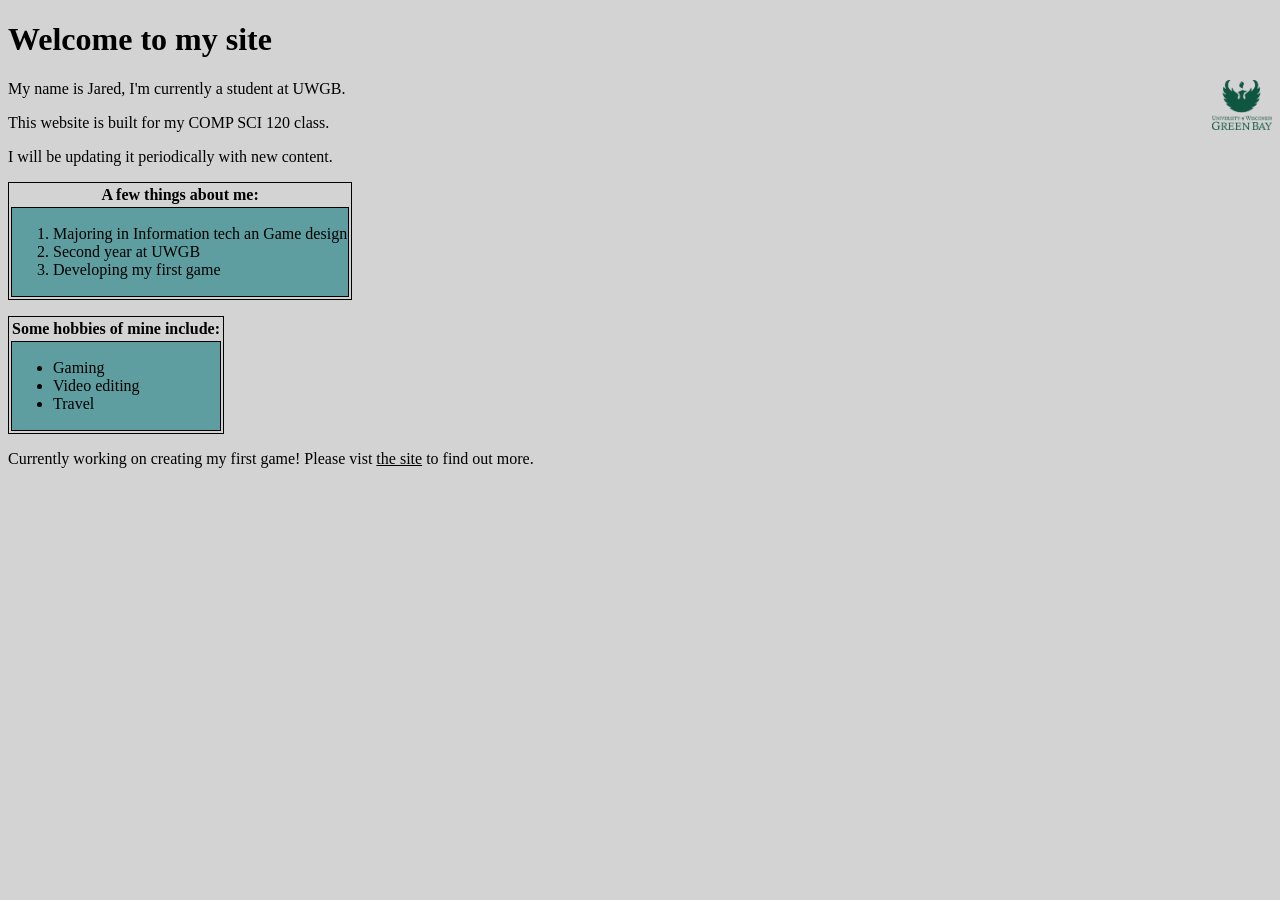
==== index.html @ f82a9bdf "Update index.html" ====
<!DOCTYPE html>
<html lang="en">
<head>
    <link href="styles.css" rel="stylesheet">
    <meta charset="UTF-8">
    <meta name="viewport" content="width=device-width, initial-scale=1.0">
    <title>Jared Blahnik</title>
</head>
<body>
    <h1>
        Welcome to my site
    </h1>
    <p>
        <img class="float1" src="UWGB-Stack-RGB.png" alt="UWGB logo" width="60" height="50">
        My name is Jared, I'm currently a student at UWGB.
    </p>
    <p>
       This website is built for my COMP SCI 120 class.  
    </p>
    <p>
        I will be updating it periodically with new content. 
    </p>
    
  <table>
    <tr>
    <p>
        <th>A few things about me:</th>
    </p>
    </tr>

    <tr>
    <td>
    <ol>
        <li>
            Majoring in Information tech an Game design
        </li>
        <li>
            Second year at UWGB
        </li>
        <li>
            Developing my first game
        </li>
    </ol>
    </td>
    </tr>
    
    </table>

    <table>
        
        <tr>
    <p>
        <th>Some hobbies of mine include:</th>
    </p>
        </tr>

        <tr>
            <td>
    <ul>
        <li>
            Gaming
        </li>
        <li>
            Video editing
        </li>
        <li>
            Travel
        </li>
    </ul>
            </td>
        </tr>
    </table>

    <div>
        <p>
            Currently working on creating my first game! Please vist <a href="https://penguinj44.github.io/PoPFLiPGames/index.html">the site</a> to find out more.
        </p>
    </div>


    <!--<p> Current page: index.html</p>
    <a href="Form/form.html" class="link">My form</a>-->
    
</body>

</html>
---- styles.css ----
:root{
   --font-color: #aed3e1;
   --bg-color: #d3d3d3;
}
.float1{
  float: right;
}
a:link{
   color: black;
}
a:hover{
  color: darkcyan;
}
body {
  background-color: var(--bg-color);
}
tr:nth-child(2){
    background-color: cadetblue;
}
table, td{
    border: 1px solid black;
}
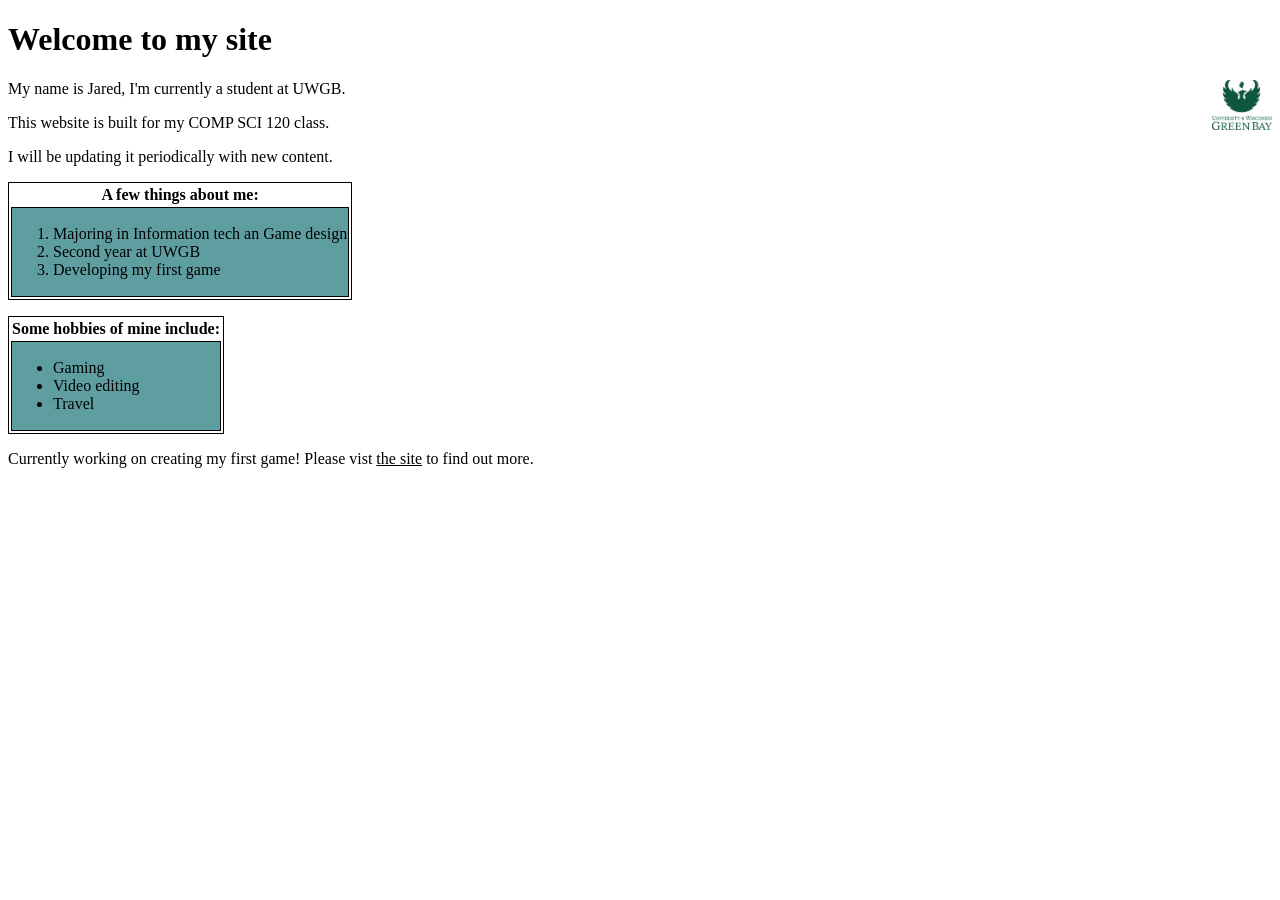
==== commit 258f7128: "Update index.html" ====
--- a/index.html
+++ b/index.html
@@ -11,7 +11,7 @@
         Welcome to my site
     </h1>
     <p>
-        <img class="float1" src="UWGB-Stack-RGB.png" alt="UWGB logo" width="60" height="50">
+        <img class="float1" src="UWGB-Stack-RGB.png" alt="UWGB logo Placeholder" width="60" height="50">
         My name is Jared, I'm currently a student at UWGB.
     </p>
     <p>
--- a/styles.css
+++ b/styles.css
@@ -1,12 +1,12 @@
 :root{
-   --font-color: #aed3e1;
-   --bg-color: #d3d3d3;
+   --font-color: 000000;
+   --bg-color: d3d3d3;
 }
 .float1{
   float: right;
 }
 a:link{
-   color: black;
+   color: var(--font-color);
 }
 a:hover{
   color: darkcyan;
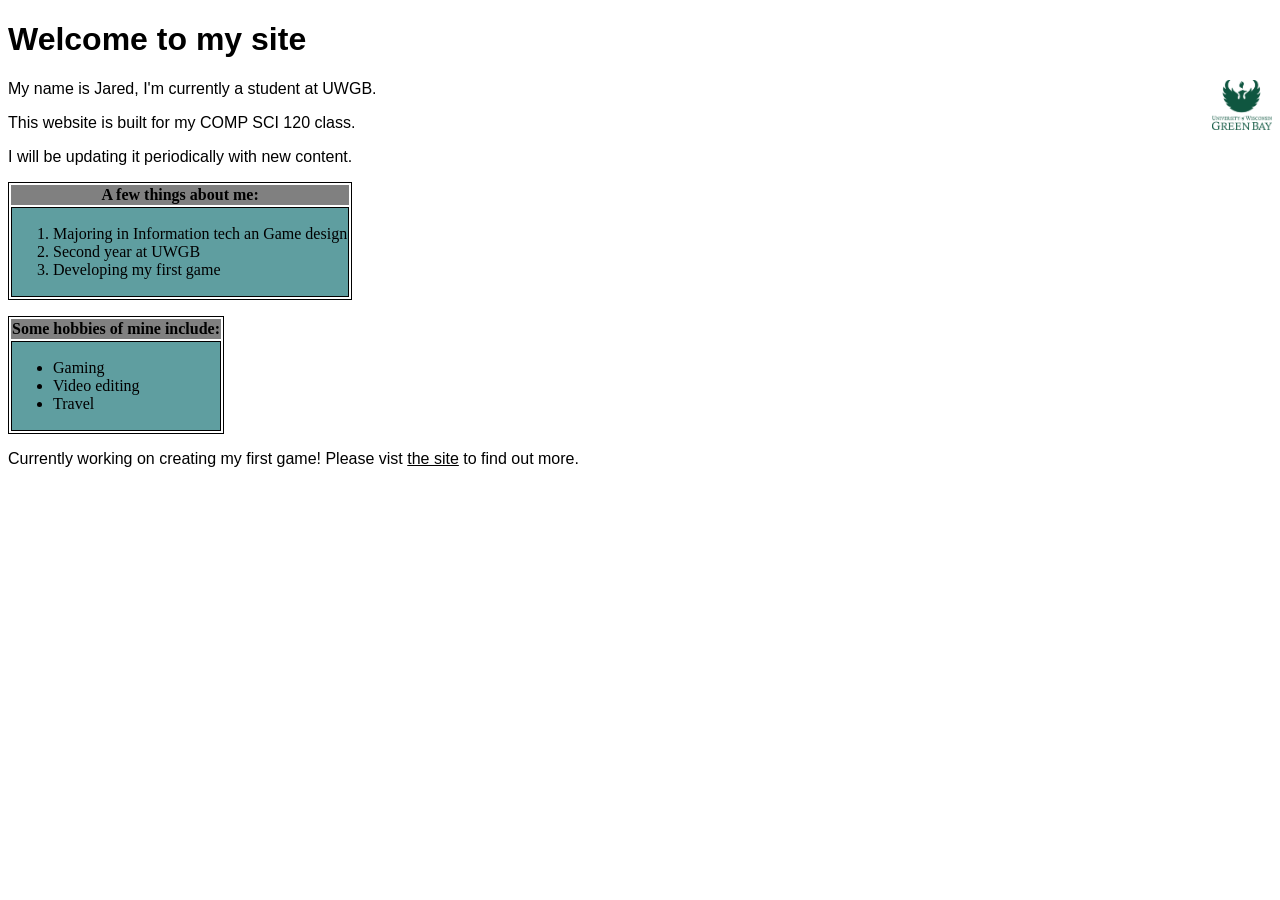
==== commit 692e216d: "Update index.html" ====
--- a/index.html
+++ b/index.html
@@ -84,12 +84,3 @@
 </body>
 
 </html>
-
-
-
-
-
-
-
-
-
--- a/styles.css
+++ b/styles.css
@@ -1,6 +1,9 @@
 :root{
    --font-color: 000000;
    --bg-color: d3d3d3;
+}
+font{
+   font-family: 
 }
 .float1{
   float: right;
@@ -14,9 +17,15 @@
 body {
   background-color: var(--bg-color);
 }
+tr:nth-child(1){
+    background-color: grey;
+}
 tr:nth-child(2){
     background-color: cadetblue;
 }
 table, td{
     border: 1px solid black;
 }
+p, h1, h2, h3{
+    font-family: 'Franklin Gothic Medium', 'Arial Narrow', Arial, sans-serif;
+}
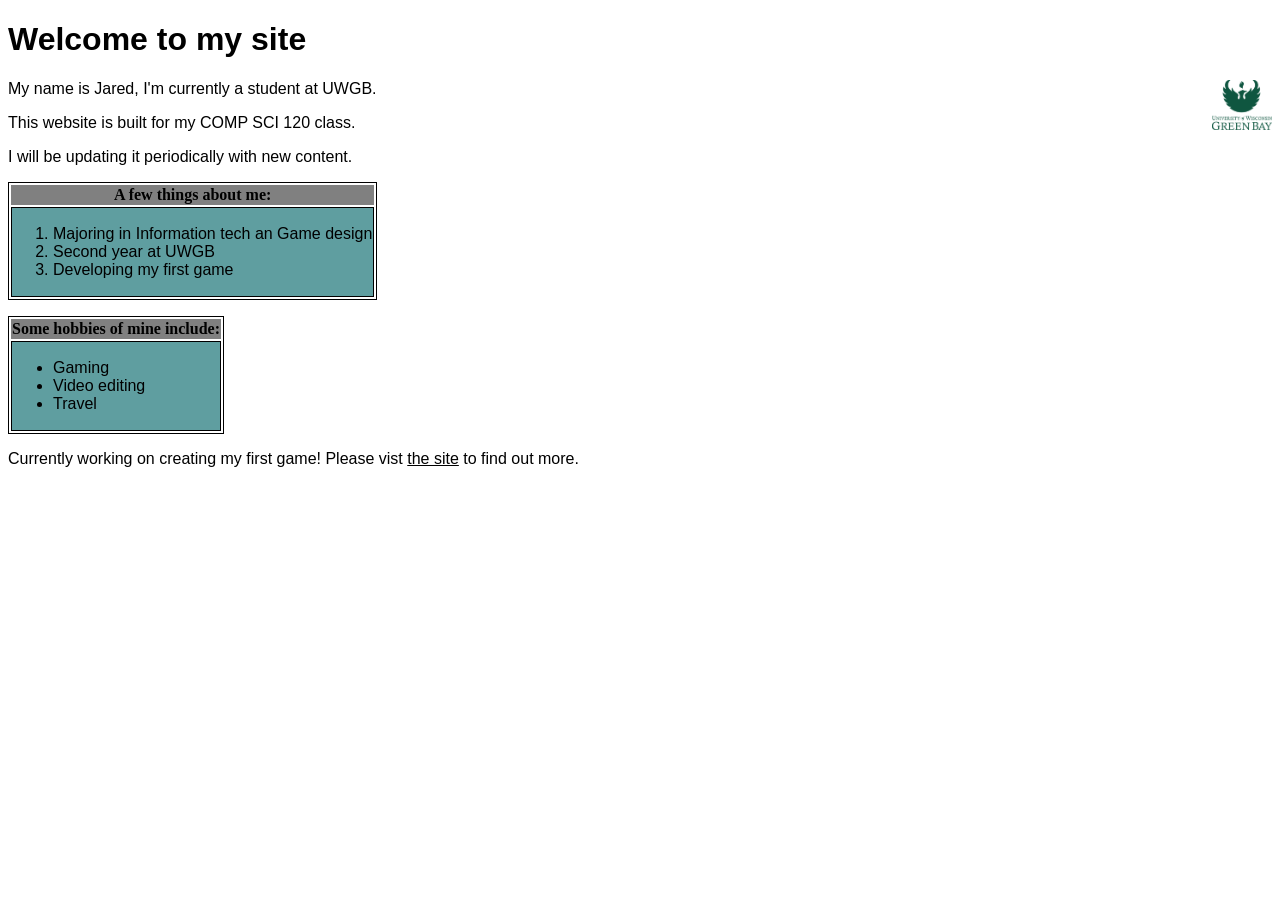
==== commit 3468f8cb: "Update index.html" ====
--- a/index.html
+++ b/index.html
@@ -77,7 +77,6 @@
         </p>
     </div>
 
-
     <!--<p> Current page: index.html</p>
     <a href="Form/form.html" class="link">My form</a>-->
     
--- a/styles.css
+++ b/styles.css
@@ -1,9 +1,6 @@
 :root{
    --font-color: 000000;
    --bg-color: d3d3d3;
-}
-font{
-   font-family: 
 }
 .float1{
   float: right;
@@ -14,9 +11,6 @@
 a:hover{
   color: darkcyan;
 }
-body {
-  background-color: var(--bg-color);
-}
 tr:nth-child(1){
     background-color: grey;
 }
@@ -26,6 +20,9 @@
 table, td{
     border: 1px solid black;
 }
-p, h1, h2, h3{
+p, h1, h2, h3, ul, ol, li{
     font-family: 'Franklin Gothic Medium', 'Arial Narrow', Arial, sans-serif;
 }
+body {
+  background-color: var(--bg-color);
+}
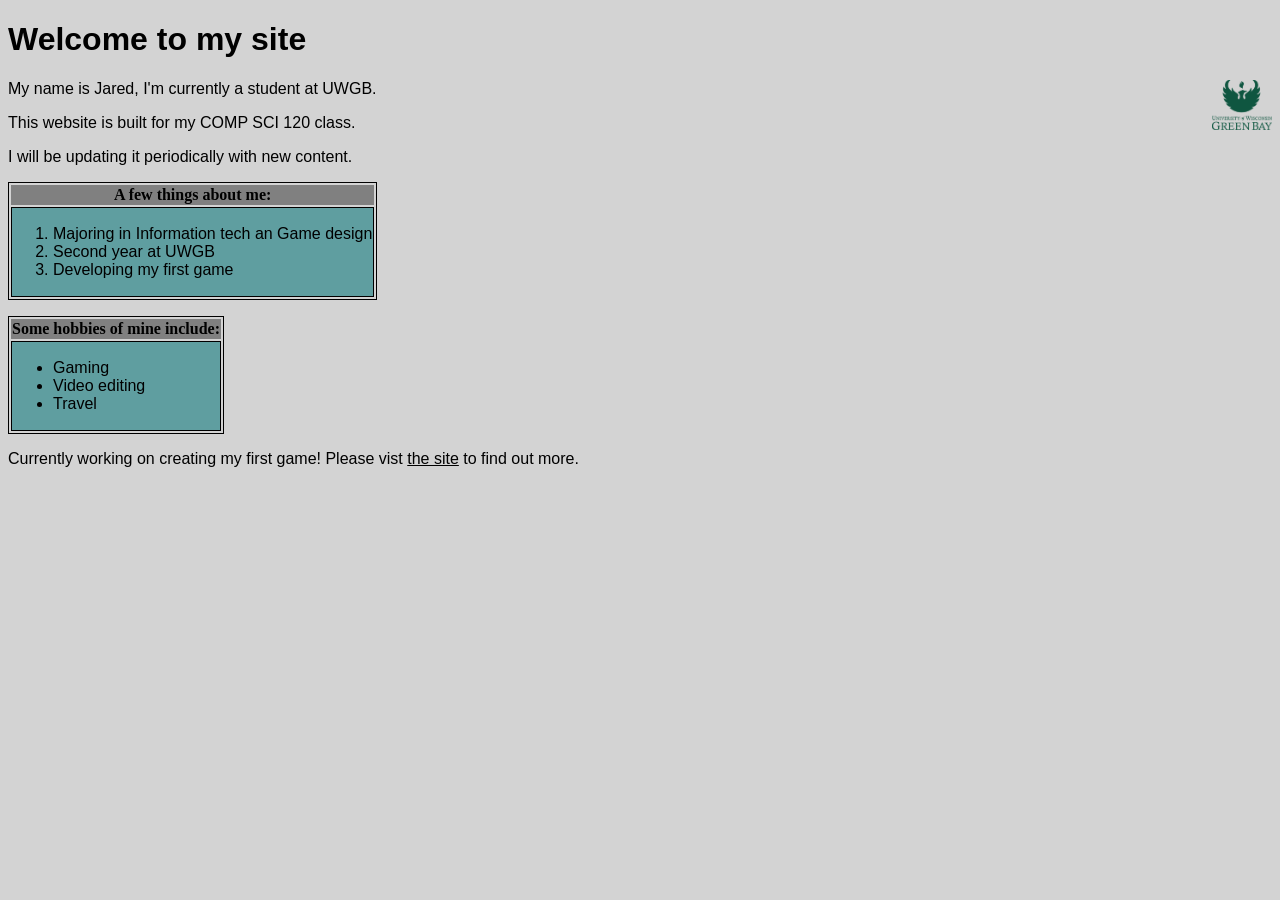
==== commit 9a7a2843: "Update index.html" ====
--- a/index.html
+++ b/index.html
@@ -11,7 +11,7 @@
         Welcome to my site
     </h1>
     <p>
-        <img class="float1" src="UWGB-Stack-RGB.png" alt="UWGB logo Placeholder" width="60" height="50">
+        <img class="float1" src="UWGB-Stack-RGB.png" alt="UWGB logo" width="60" height="50">
         My name is Jared, I'm currently a student at UWGB.
     </p>
     <p>
@@ -43,7 +43,7 @@
     </ol>
     </td>
     </tr>
-    
+
     </table>
 
     <table>
@@ -77,6 +77,7 @@
         </p>
     </div>
 
+
     <!--<p> Current page: index.html</p>
     <a href="Form/form.html" class="link">My form</a>-->
     
--- a/styles.css
+++ b/styles.css
@@ -1,15 +1,18 @@
 :root{
-   --font-color: 000000;
-   --bg-color: d3d3d3;
+   --font-color: #aed3e1;
+   --bg-color: #d3d3d3;
 }
 .float1{
   float: right;
 }
 a:link{
-   color: var(--font-color);
+   color: black;
 }
 a:hover{
   color: darkcyan;
+}
+body {
+  background-color: var(--bg-color);
 }
 tr:nth-child(1){
     background-color: grey;
@@ -18,11 +21,8 @@
     background-color: cadetblue;
 }
 table, td{
-    border: 1px solid black;
+    border: 1px solid #000000;
 }
 p, h1, h2, h3, ul, ol, li{
     font-family: 'Franklin Gothic Medium', 'Arial Narrow', Arial, sans-serif;
 }
-body {
-  background-color: var(--bg-color);
-}
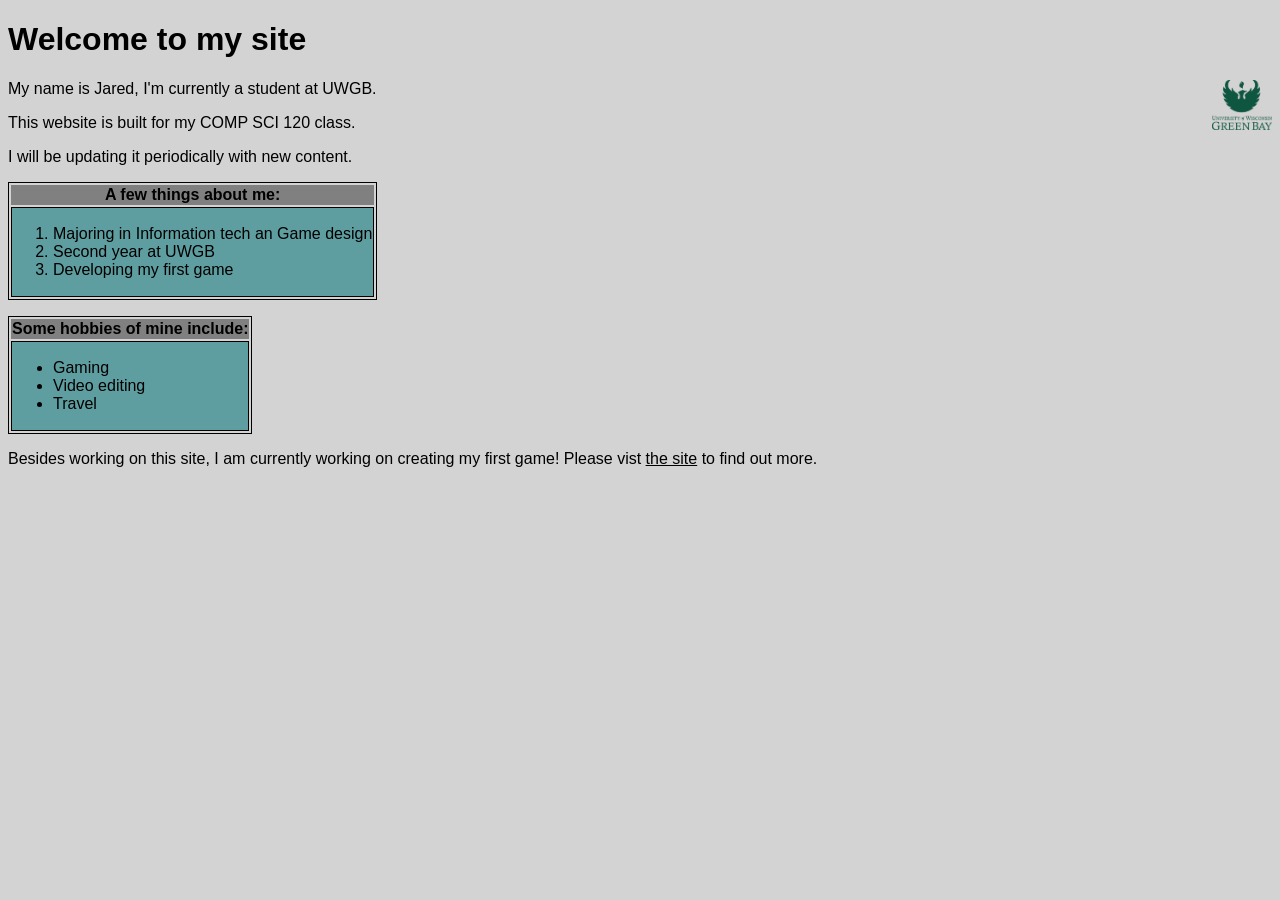
==== commit ff7f0c1b: "Update index.html" ====
--- a/index.html
+++ b/index.html
@@ -73,7 +73,7 @@
 
     <div>
         <p>
-            Currently working on creating my first game! Please vist <a href="https://penguinj44.github.io/PoPFLiPGames/index.html">the site</a> to find out more.
+            Besides working on this site, I am currently working on creating my first game! Please vist <a href="https://penguinj44.github.io/PoPFLiPGames/index.html">the site</a> to find out more.
         </p>
     </div>
 
--- a/styles.css
+++ b/styles.css
@@ -23,6 +23,6 @@
 table, td{
     border: 1px solid #000000;
 }
-p, h1, h2, h3, ul, ol, li{
+p, h1, h2, h3, ul, ol, li, th{
     font-family: 'Franklin Gothic Medium', 'Arial Narrow', Arial, sans-serif;
 }
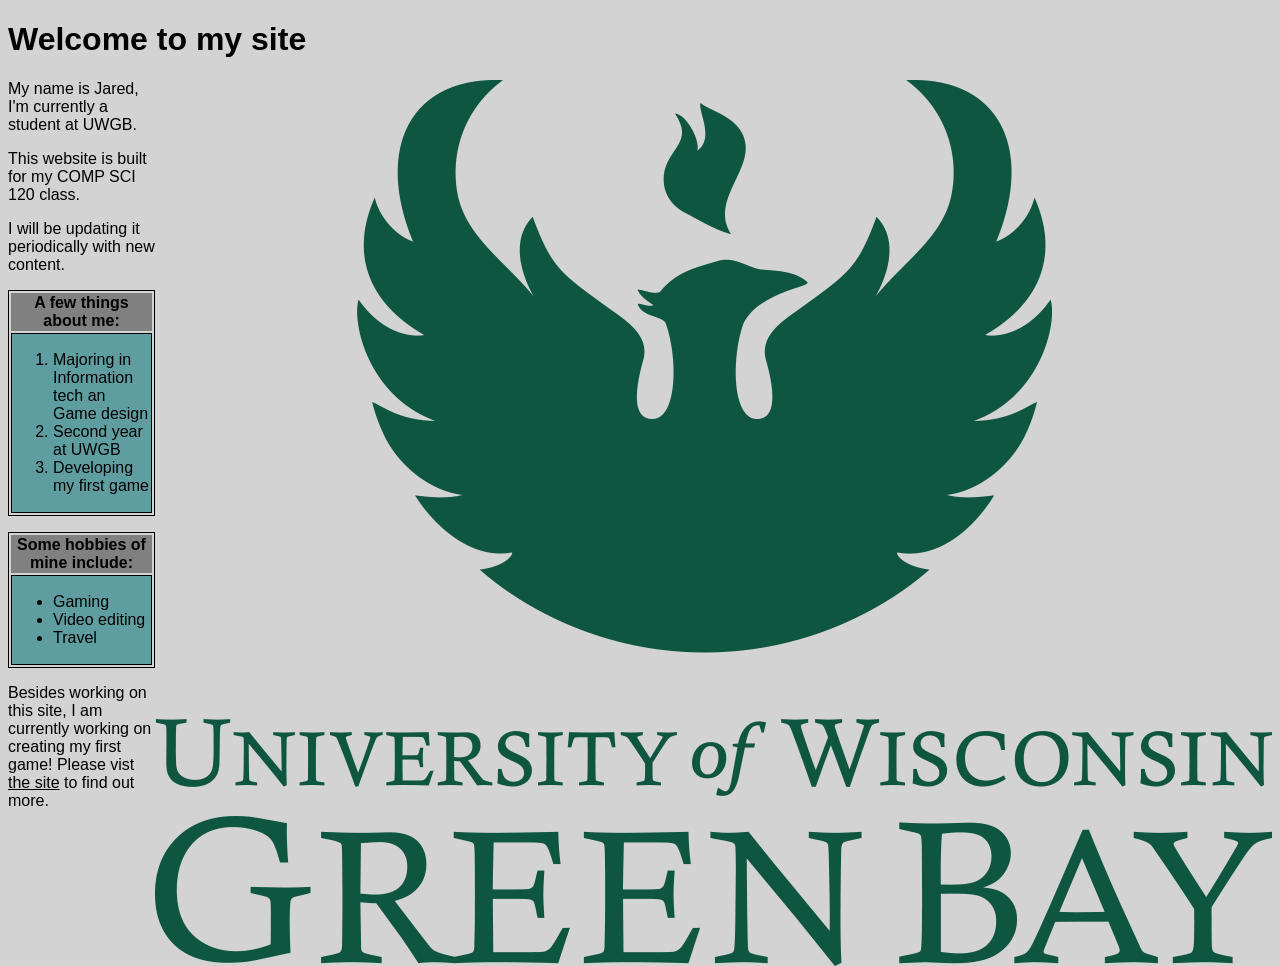
==== commit 7caeaa63: "Update index.html" ====
--- a/index.html
+++ b/index.html
@@ -11,7 +11,7 @@
         Welcome to my site
     </h1>
     <p>
-        <img class="float1" src="UWGB-Stack-RGB.png" alt="UWGB logo" width="60" height="50">
+        <img class="float1" src="UWGB-Stack-RGB.png" alt="UWGB logo">
         My name is Jared, I'm currently a student at UWGB.
     </p>
     <p>
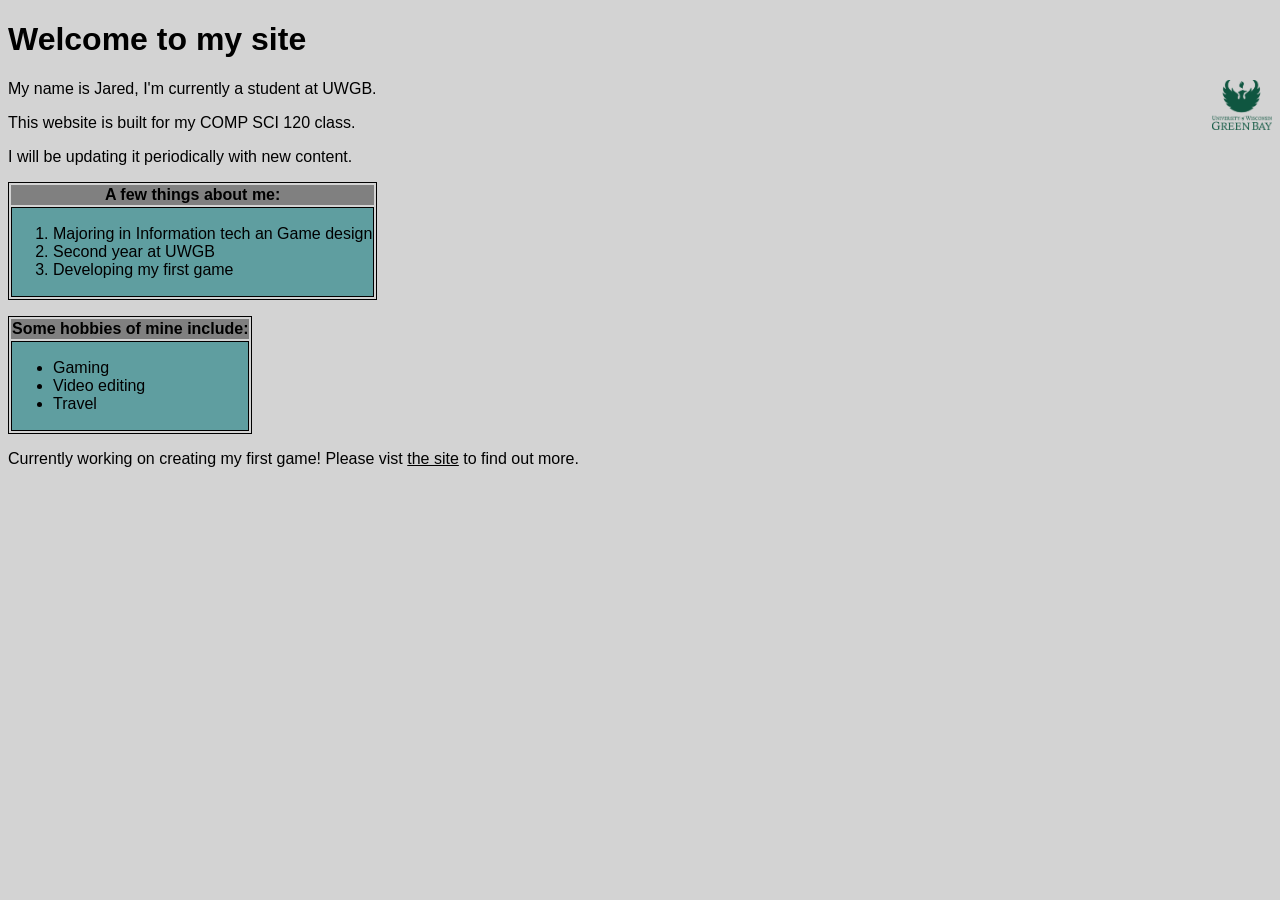
==== commit 2e826e7d: "Update index.html" ====
--- a/index.html
+++ b/index.html
@@ -73,7 +73,7 @@
 
     <div>
         <p>
-            Besides working on this site, I am currently working on creating my first game! Please vist <a href="https://penguinj44.github.io/PoPFLiPGames/index.html">the site</a> to find out more.
+            Currently working on creating my first game! Please vist <a href="https://penguinj44.github.io/PoPFLiPGames/index.html">the site</a> to find out more.
         </p>
     </div>
 
--- a/styles.css
+++ b/styles.css
@@ -4,6 +4,8 @@
 }
 .float1{
   float: right;
+  width: 60px;
+  height: 50px;
 }
 a:link{
    color: black;
